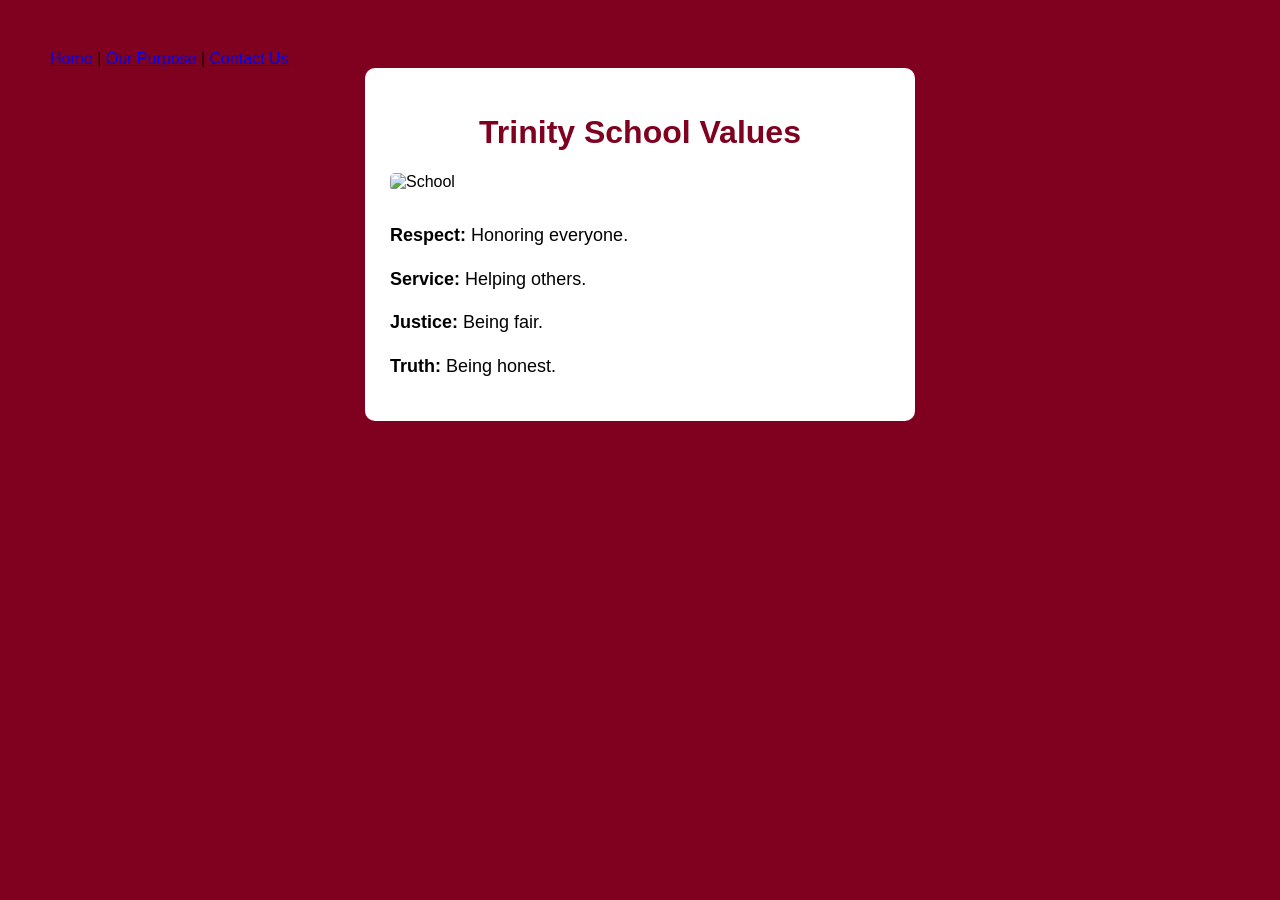
==== index.html @ d7671e78 "Update index.html" ====
<!DOCTYPE html>
<html>
<head>
    <title>School Values</title>
    <link rel="stylesheet" href="style.css">
</head>
<body>

    <nav class="navbar">
        <a href="index.html">Home</a> | 
        <a href="about.html">Our Purpose</a> | 
        <a href="contact.html">Contact Us</a>
    </nav>
    
    <div class="container">
        
        <h1>Trinity School Values</h1>
        
        <img src="https://encrypted-tbn0.gstatic.com/images?q=tbn:ANd9GcQ-7Nyn3ACSlVR1rq4sWK4U-5gFnSu42nXlFZP3DOCrVQ&s=10" alt="School">
        
        <p><strong>Respect:</strong> Honoring everyone.</p>
        <p><strong>Service:</strong> Helping others.</p>
        <p><strong>Justice:</strong> Being fair.</p>
        <p><strong>Truth:</strong> Being honest.</p>

    </div>

</body>
</html>
---- style.css ----
/* 1. Page Body - Changes the background and font for the whole website */
body {
    font-family: sans-serif;
    background-color: #800020; /* A soft light gray background */
    margin: 50px;
}

/* 2. Container - The white box that holds your text and centers it */
.container {
    max-width: 500px;
    margin: 0 auto;       /* Centers the box horizontally on the screen */
    background: white;
    padding: 25px;
    border-radius: 10px;  /* Smoothly rounds the corners of the box */
}

/* 3. Heading - Centers and colors your title */
h1 {
    text-align: center;
    color: #800020;       /* A nice dark navy blue */
}

/* 4. Image - Makes sure the image scales down to fit perfectly inside the box */
img {
    width: 100%;
    border-radius: 5px;   /* Rounds the corners of the image slightly */
    margin-bottom: 15px;  /* Adds space beneath the image before text starts */
}

/* 5. Paragraphs - Controls the spacing and size of your values text */
p {
    font-size: 18px;
    line-height: 1.6;     /* Gives line spacing so it's easy to read */
    margin: 15px 0;
}
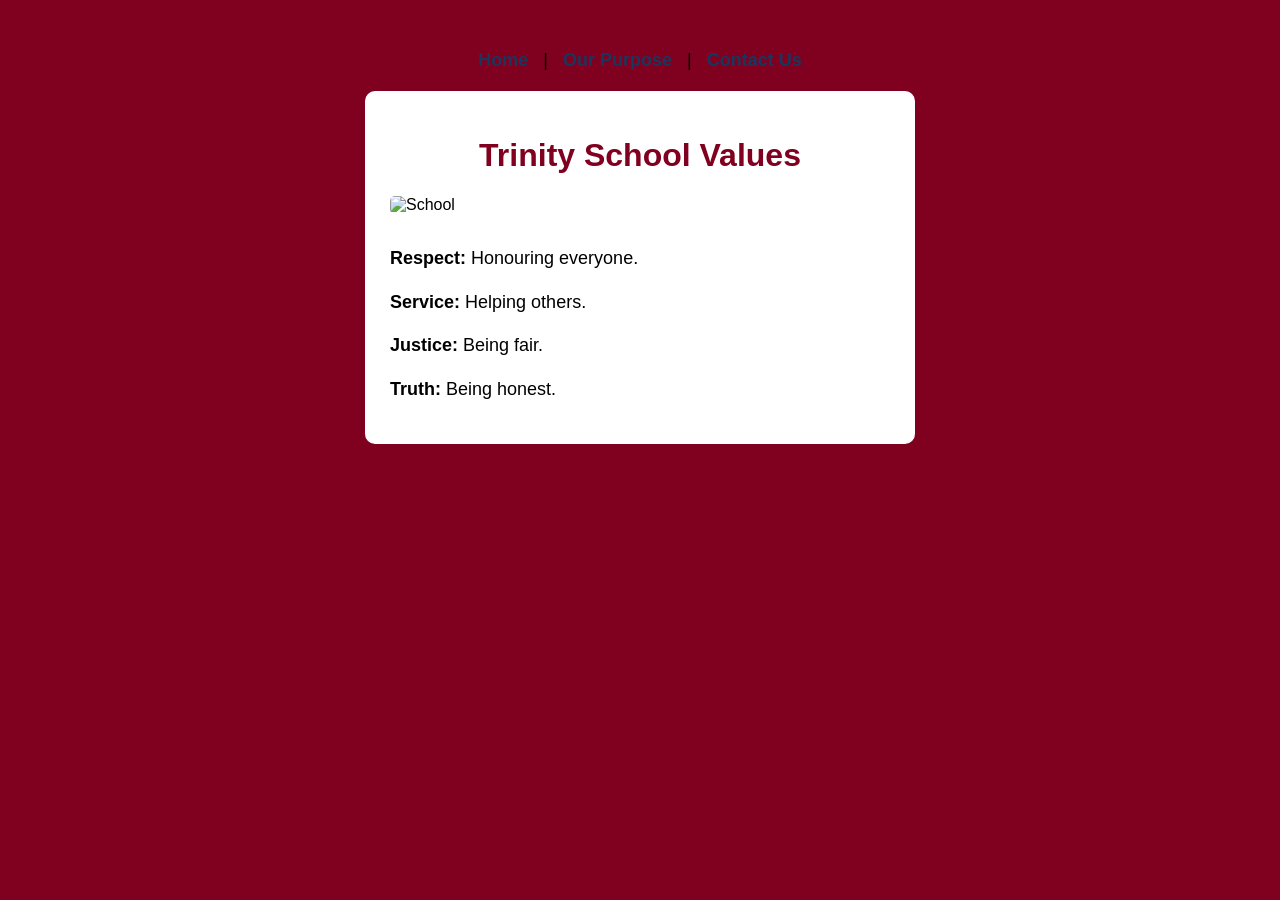
==== commit 1ff1d488: "Update index.html" ====
--- a/index.html
+++ b/index.html
@@ -18,7 +18,7 @@
         
         <img src="https://encrypted-tbn0.gstatic.com/images?q=tbn:ANd9GcQ-7Nyn3ACSlVR1rq4sWK4U-5gFnSu42nXlFZP3DOCrVQ&s=10" alt="School">
         
-        <p><strong>Respect:</strong> Honoring everyone.</p>
+        <p><strong>Respect:</strong> Honouring everyone.</p>
         <p><strong>Service:</strong> Helping others.</p>
         <p><strong>Justice:</strong> Being fair.</p>
         <p><strong>Truth:</strong> Being honest.</p>
--- a/style.css
+++ b/style.css
@@ -33,3 +33,21 @@
     line-height: 1.6;     /* Gives line spacing so it's easy to read */
     margin: 15px 0;
 }
+
+/* Navigation Bar Styling */
+.navbar {
+    text-align: center;
+    margin-bottom: 20px;
+    font-size: 18px;
+}
+
+.navbar a {
+    color: #1a365d; /* Matches your dark blue text color */
+    text-decoration: none; /* Removes the ugly underline under links */
+    font-weight: bold;
+    padding: 0 10px;
+}
+
+.navbar a:hover {
+    color: #3182ce; /* Changes color when you hover your mouse over it */
+}
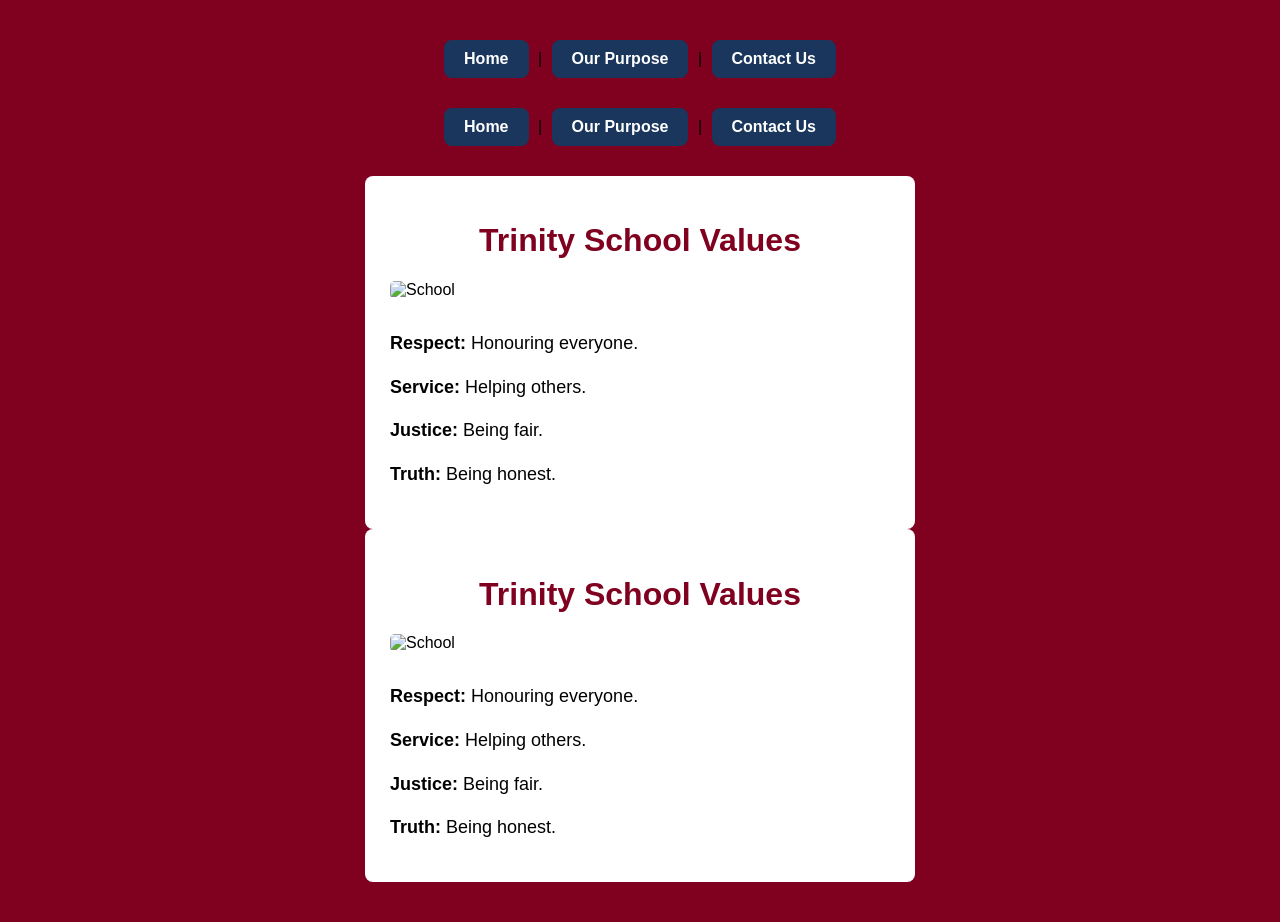
==== commit 7bc8bfa5: "Update index.html" ====
--- a/index.html
+++ b/index.html
@@ -11,7 +11,20 @@
         <a href="about.html">Our Purpose</a> | 
         <a href="contact.html">Contact Us</a>
     </nav>
-    
+
+    <!DOCTYPE html>
+<html>
+<head>
+    <title>School Values</title>
+    <link rel="stylesheet" href="style.css">
+</head>
+<body>
+
+    <nav class="navbar">
+        <a href="index.html">Home</a> | 
+        <a href="about.html">Our Purpose</a> | 
+        <a href="contact.html">Contact Us</a>
+    </nav>
     <div class="container">
         
         <h1>Trinity School Values</h1>
@@ -27,3 +40,18 @@
 
 </body>
 </html>
+    <div class="container">
+        
+        <h1>Trinity School Values</h1>
+        
+        <img src="https://encrypted-tbn0.gstatic.com/images?q=tbn:ANd9GcQ-7Nyn3ACSlVR1rq4sWK4U-5gFnSu42nXlFZP3DOCrVQ&s=10" alt="School">
+        
+        <p><strong>Respect:</strong> Honouring everyone.</p>
+        <p><strong>Service:</strong> Helping others.</p>
+        <p><strong>Justice:</strong> Being fair.</p>
+        <p><strong>Truth:</strong> Being honest.</p>
+
+    </div>
+
+</body>
+</html>
--- a/style.css
+++ b/style.css
@@ -1,53 +1,92 @@
-/* 1. Page Body - Changes the background and font for the whole website */
-body {
-    font-family: sans-serif;
-    background-color: #800020; /* A soft light gray background */
-    margin: 50px;
+/* Light Mode (Default) */
+:root {
+  --primary-color: #800020;    /* Burgundy header/bg */
+  --nav-color: #1a365d;        /* Dark Blue nav */
+  --nav-hover: #3182ce;        /* Light Blue hover */
+  --card-bg: #ffffff;          /* White container */
+  --text-color: #000000;       /* Black text */
+  --radius: 8px;
 }
 
-/* 2. Container - The white box that holds your text and centers it */
-.container {
-    max-width: 500px;
-    margin: 0 auto;       /* Centers the box horizontally on the screen */
-    background: white;
-    padding: 25px;
-    border-radius: 10px;  /* Smoothly rounds the corners of the box */
+/* Dark Mode Theme */
+[data-theme="dark"] {
+  --primary-color: #1a1a1a;    /* Dark background */
+  --nav-color: #3182ce;        /* Lighter nav buttons */
+  --nav-hover: #63b3ed;
+  --card-bg: #2d3748;          /* Dark gray container */
+  --text-color: #ffffff;       /* White text */
 }
 
-/* 3. Heading - Centers and colors your title */
-h1 {
-    text-align: center;
-    color: #800020;       /* A nice dark navy blue */
+/* Make sure text color uses the variable */
+p, h1 {
+  color: var(--text-color);
+}
+:root {
+  --primary-color: #800020;    /* Burgundy */
+  --nav-color: #1a365d;        /* Dark Blue */
+  --nav-hover: #3182ce;        /* Light Blue */
+  --card-bg: #ffffff;          /* White container */
+  --radius: 8px;               /* Rounded corners */
 }
 
-/* 4. Image - Makes sure the image scales down to fit perfectly inside the box */
-img {
-    width: 100%;
-    border-radius: 5px;   /* Rounds the corners of the image slightly */
-    margin-bottom: 15px;  /* Adds space beneath the image before text starts */
+/* 2. Main Page Background */
+body {
+  font-family: sans-serif;
+  background-color: var(--primary-color); 
+  margin: 0;
+  padding: 40px 20px;
 }
 
-/* 5. Paragraphs - Controls the spacing and size of your values text */
-p {
-    font-size: 18px;
-    line-height: 1.6;     /* Gives line spacing so it's easy to read */
-    margin: 15px 0;
+/* 3. Main Content Box */
+.container {
+  max-width: 500px;
+  margin: 0 auto;       
+  background: var(--card-bg);
+  padding: 25px;
+  border-radius: var(--radius);  
 }
 
-/* Navigation Bar Styling */
-.navbar {
-    text-align: center;
-    margin-bottom: 20px;
-    font-size: 18px;
+/* 4. Headings */
+h1 {
+  text-align: center;
+  color: var(--primary-color);       
 }
 
-.navbar a {
-    color: #1a365d; /* Matches your dark blue text color */
-    text-decoration: none; /* Removes the ugly underline under links */
-    font-weight: bold;
-    padding: 0 10px;
+/* 5. Images */
+img {
+  width: 100%;
+  border-radius: 5px;   
+  margin-bottom: 15px;  
 }
 
+/* 6. Paragraph Text */
+p {
+  font-size: 18px;
+  line-height: 1.6;     
+  margin: 15px 0;
+}
+
+/* 7. Navigation Bar Container */
+.navbar {
+  text-align: center;
+  margin-bottom: 30px;
+}
+
+/* 8. Navigation Buttons */
+.navbar a {
+  background-color: var(--nav-color); 
+  color: white;             
+  text-decoration: none;     
+  font-weight: bold;
+  font-size: 16px;
+  padding: 10px 20px;        
+  margin: 0 5px;             
+  border-radius: var(--radius);        
+  display: inline-block;    
+  transition: background-color 0.2s ease; 
+}
+
+/* 9. Navigation Hover Effect */
 .navbar a:hover {
-    color: #3182ce; /* Changes color when you hover your mouse over it */
+  background-color: var(--nav-hover); 
 }
--- a/style.css
+++ b/style.css
@@ -1,53 +1,92 @@
-/* 1. Page Body - Changes the background and font for the whole website */
-body {
-    font-family: sans-serif;
-    background-color: #800020; /* A soft light gray background */
-    margin: 50px;
+/* Light Mode (Default) */
+:root {
+  --primary-color: #800020;    /* Burgundy header/bg */
+  --nav-color: #1a365d;        /* Dark Blue nav */
+  --nav-hover: #3182ce;        /* Light Blue hover */
+  --card-bg: #ffffff;          /* White container */
+  --text-color: #000000;       /* Black text */
+  --radius: 8px;
 }
 
-/* 2. Container - The white box that holds your text and centers it */
-.container {
-    max-width: 500px;
-    margin: 0 auto;       /* Centers the box horizontally on the screen */
-    background: white;
-    padding: 25px;
-    border-radius: 10px;  /* Smoothly rounds the corners of the box */
+/* Dark Mode Theme */
+[data-theme="dark"] {
+  --primary-color: #1a1a1a;    /* Dark background */
+  --nav-color: #3182ce;        /* Lighter nav buttons */
+  --nav-hover: #63b3ed;
+  --card-bg: #2d3748;          /* Dark gray container */
+  --text-color: #ffffff;       /* White text */
 }
 
-/* 3. Heading - Centers and colors your title */
-h1 {
-    text-align: center;
-    color: #800020;       /* A nice dark navy blue */
+/* Make sure text color uses the variable */
+p, h1 {
+  color: var(--text-color);
+}
+:root {
+  --primary-color: #800020;    /* Burgundy */
+  --nav-color: #1a365d;        /* Dark Blue */
+  --nav-hover: #3182ce;        /* Light Blue */
+  --card-bg: #ffffff;          /* White container */
+  --radius: 8px;               /* Rounded corners */
 }
 
-/* 4. Image - Makes sure the image scales down to fit perfectly inside the box */
-img {
-    width: 100%;
-    border-radius: 5px;   /* Rounds the corners of the image slightly */
-    margin-bottom: 15px;  /* Adds space beneath the image before text starts */
+/* 2. Main Page Background */
+body {
+  font-family: sans-serif;
+  background-color: var(--primary-color); 
+  margin: 0;
+  padding: 40px 20px;
 }
 
-/* 5. Paragraphs - Controls the spacing and size of your values text */
-p {
-    font-size: 18px;
-    line-height: 1.6;     /* Gives line spacing so it's easy to read */
-    margin: 15px 0;
+/* 3. Main Content Box */
+.container {
+  max-width: 500px;
+  margin: 0 auto;       
+  background: var(--card-bg);
+  padding: 25px;
+  border-radius: var(--radius);  
 }
 
-/* Navigation Bar Styling */
-.navbar {
-    text-align: center;
-    margin-bottom: 20px;
-    font-size: 18px;
+/* 4. Headings */
+h1 {
+  text-align: center;
+  color: var(--primary-color);       
 }
 
-.navbar a {
-    color: #1a365d; /* Matches your dark blue text color */
-    text-decoration: none; /* Removes the ugly underline under links */
-    font-weight: bold;
-    padding: 0 10px;
+/* 5. Images */
+img {
+  width: 100%;
+  border-radius: 5px;   
+  margin-bottom: 15px;  
 }
 
+/* 6. Paragraph Text */
+p {
+  font-size: 18px;
+  line-height: 1.6;     
+  margin: 15px 0;
+}
+
+/* 7. Navigation Bar Container */
+.navbar {
+  text-align: center;
+  margin-bottom: 30px;
+}
+
+/* 8. Navigation Buttons */
+.navbar a {
+  background-color: var(--nav-color); 
+  color: white;             
+  text-decoration: none;     
+  font-weight: bold;
+  font-size: 16px;
+  padding: 10px 20px;        
+  margin: 0 5px;             
+  border-radius: var(--radius);        
+  display: inline-block;    
+  transition: background-color 0.2s ease; 
+}
+
+/* 9. Navigation Hover Effect */
 .navbar a:hover {
-    color: #3182ce; /* Changes color when you hover your mouse over it */
+  background-color: var(--nav-hover); 
 }
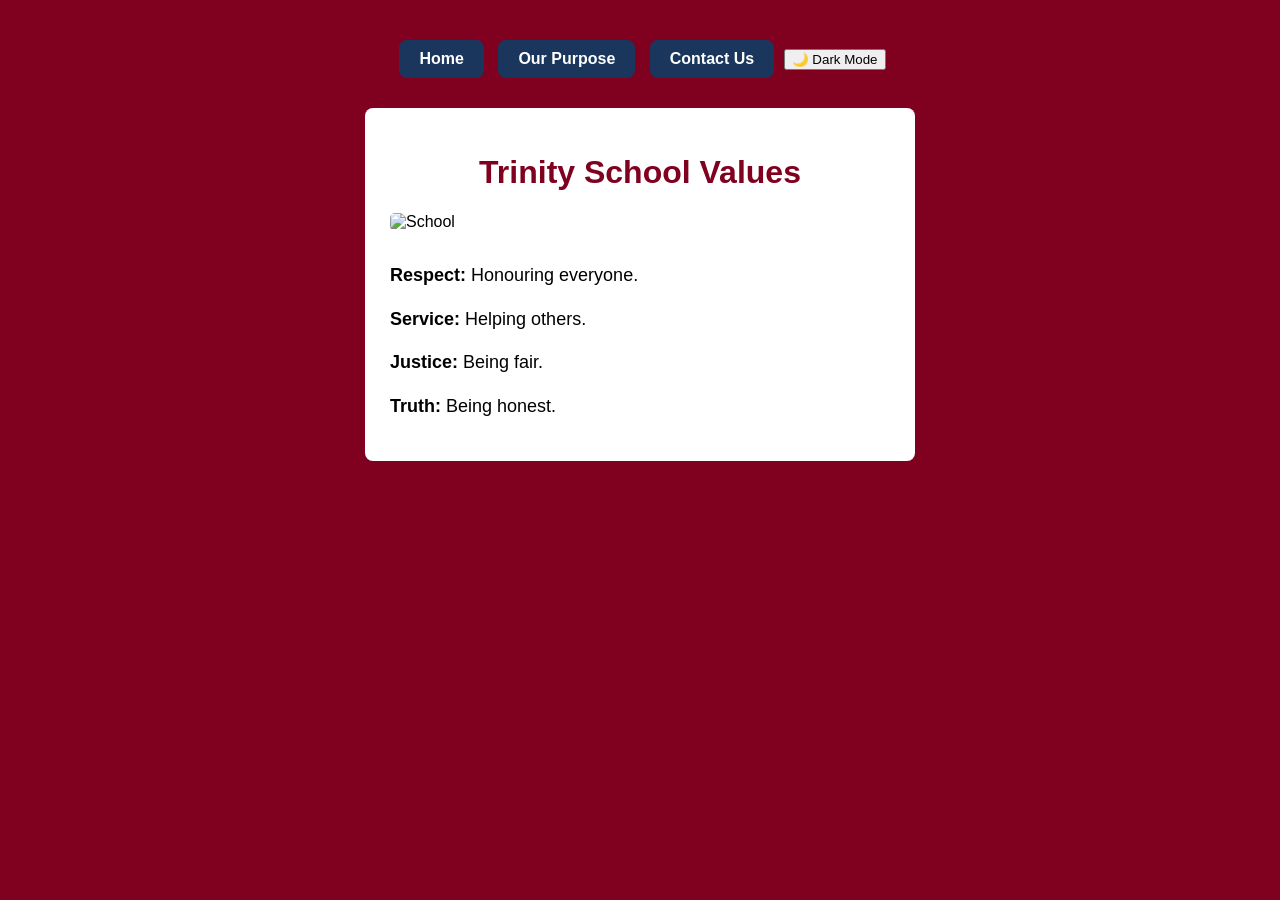
==== commit dad8904e: "Update index.html" ====
--- a/index.html
+++ b/index.html
@@ -1,32 +1,21 @@
 <!DOCTYPE html>
-<html>
+<html lang="en">
 <head>
+    <meta charset="UTF-8">
+    <meta name="viewport" content="width=device-width, initial-scale=1.0">
     <title>School Values</title>
     <link rel="stylesheet" href="style.css">
 </head>
 <body>
 
     <nav class="navbar">
-        <a href="index.html">Home</a> | 
-        <a href="about.html">Our Purpose</a> | 
+        <a href="index.html">Home</a> 
+        <a href="about.html">Our Purpose</a> 
         <a href="contact.html">Contact Us</a>
+        <button id="theme-toggle">🌙 Dark Mode</button>
     </nav>
 
-    <!DOCTYPE html>
-<html>
-<head>
-    <title>School Values</title>
-    <link rel="stylesheet" href="style.css">
-</head>
-<body>
-
-    <nav class="navbar">
-        <a href="index.html">Home</a> | 
-        <a href="about.html">Our Purpose</a> | 
-        <a href="contact.html">Contact Us</a>
-    </nav>
     <div class="container">
-        
         <h1>Trinity School Values</h1>
         
         <img src="https://encrypted-tbn0.gstatic.com/images?q=tbn:ANd9GcQ-7Nyn3ACSlVR1rq4sWK4U-5gFnSu42nXlFZP3DOCrVQ&s=10" alt="School">
@@ -35,23 +24,8 @@
         <p><strong>Service:</strong> Helping others.</p>
         <p><strong>Justice:</strong> Being fair.</p>
         <p><strong>Truth:</strong> Being honest.</p>
-
     </div>
 
+    <script src="script.js"></script>
 </body>
 </html>
-    <div class="container">
-        
-        <h1>Trinity School Values</h1>
-        
-        <img src="https://encrypted-tbn0.gstatic.com/images?q=tbn:ANd9GcQ-7Nyn3ACSlVR1rq4sWK4U-5gFnSu42nXlFZP3DOCrVQ&s=10" alt="School">
-        
-        <p><strong>Respect:</strong> Honouring everyone.</p>
-        <p><strong>Service:</strong> Helping others.</p>
-        <p><strong>Justice:</strong> Being fair.</p>
-        <p><strong>Truth:</strong> Being honest.</p>
-
-    </div>
-
-</body>
-</html>
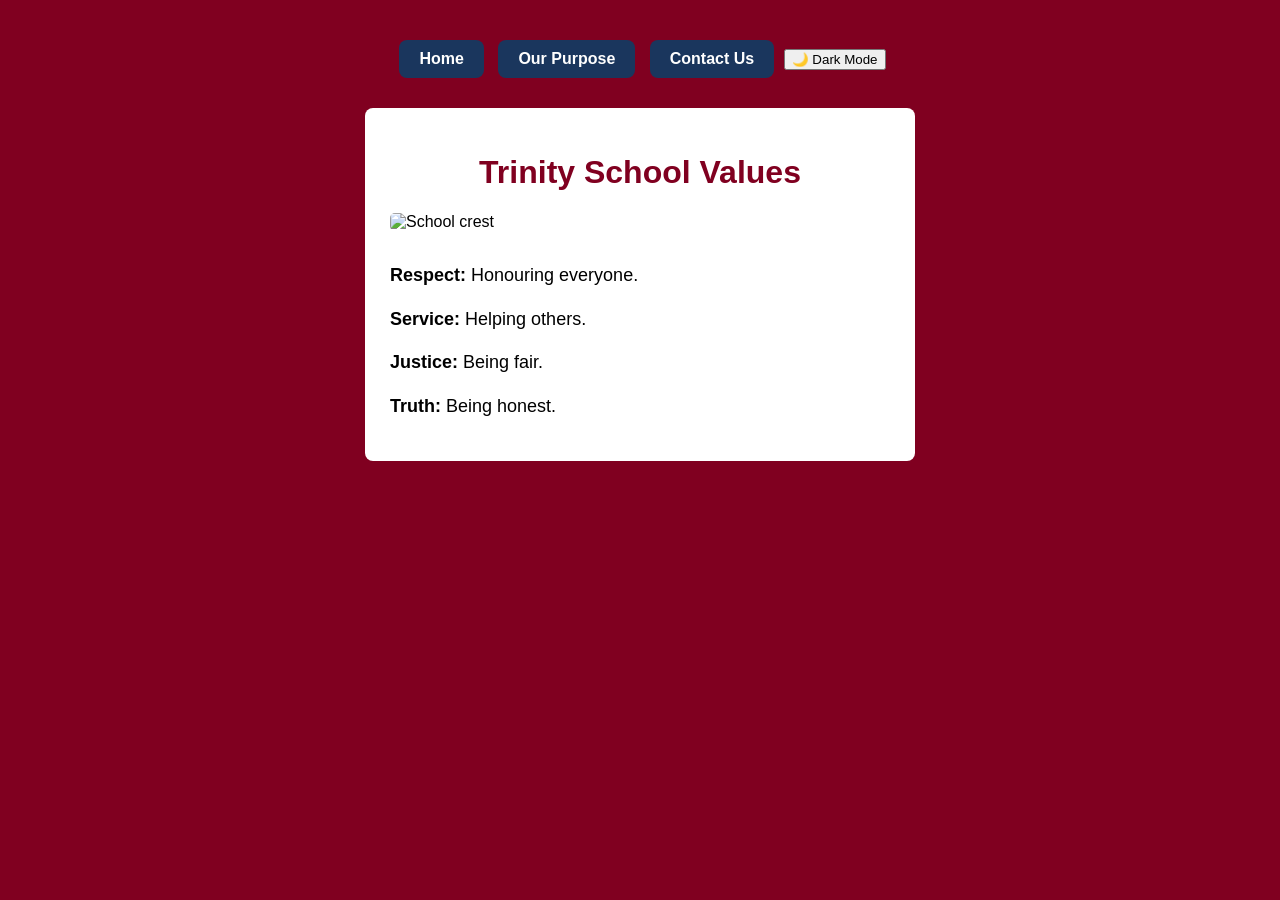
==== commit 0340b19c: "Update index.html" ====
--- a/index.html
+++ b/index.html
@@ -3,14 +3,14 @@
 <head>
     <meta charset="UTF-8">
     <meta name="viewport" content="width=device-width, initial-scale=1.0">
-    <title>School Values</title>
+    <title>School Values - Home</title>
     <link rel="stylesheet" href="style.css">
 </head>
 <body>
 
     <nav class="navbar">
-        <a href="index.html">Home</a> 
-        <a href="about.html">Our Purpose</a> 
+        <a href="index.html">Home</a>
+        <a href="about.html">Our Purpose</a>
         <a href="contact.html">Contact Us</a>
         <button id="theme-toggle">🌙 Dark Mode</button>
     </nav>
@@ -18,7 +18,7 @@
     <div class="container">
         <h1>Trinity School Values</h1>
         
-        <img src="https://encrypted-tbn0.gstatic.com/images?q=tbn:ANd9GcQ-7Nyn3ACSlVR1rq4sWK4U-5gFnSu42nXlFZP3DOCrVQ&s=10" alt="School">
+        <img src="https://encrypted-tbn0.gstatic.com/images?q=tbn:ANd9GcQ-7Nyn3ACSlVR1rq4sWK4U-5gFnSu42nXlFZP3DOCrVQ&s=10" alt="School crest">
         
         <p><strong>Respect:</strong> Honouring everyone.</p>
         <p><strong>Service:</strong> Helping others.</p>
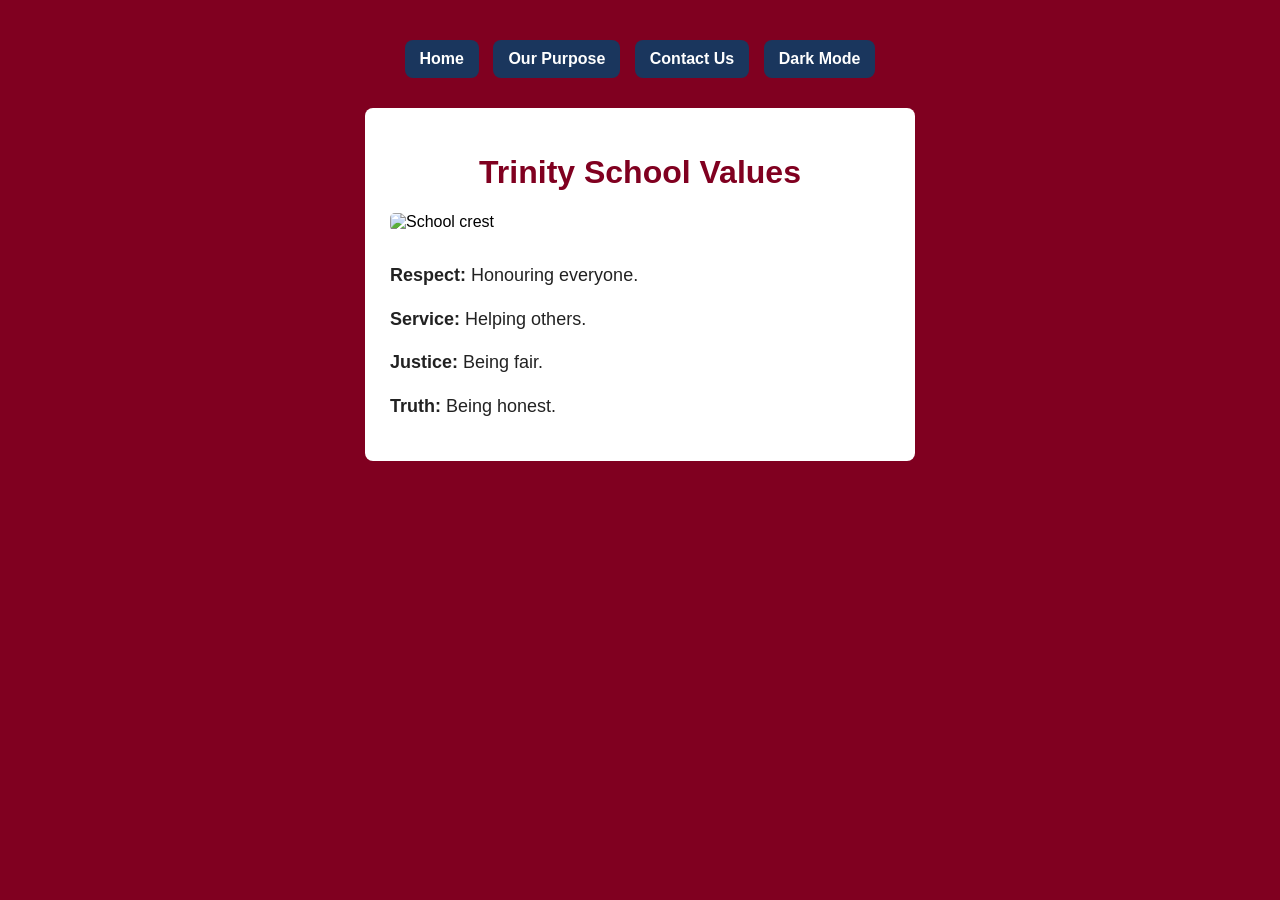
==== commit 6d3c5671: "Update index.html" ====
--- a/index.html
+++ b/index.html
@@ -12,7 +12,7 @@
         <a href="index.html">Home</a>
         <a href="about.html">Our Purpose</a>
         <a href="contact.html">Contact Us</a>
-        <button id="theme-toggle">🌙 Dark Mode</button>
+        <button id="theme-toggle">Dark Mode</button>
     </nav>
 
     <div class="container">
--- a/style.css
+++ b/style.css
@@ -1,92 +1,81 @@
 /* Light Mode (Default) */
 :root {
-  --primary-color: #800020;    /* Burgundy header/bg */
-  --nav-color: #1a365d;        /* Dark Blue nav */
+  --bg-color: #800020;         /* Main burgundy page background */
+  --card-bg: #ffffff;          /* White content container */
+  --text-color: #222222;       /* Dark text for body paragraphs */
+  --heading-color: #800020;    /* Burgundy heading color */
+  --nav-color: #1a365d;        /* Dark Blue nav buttons */
   --nav-hover: #3182ce;        /* Light Blue hover */
-  --card-bg: #ffffff;          /* White container */
-  --text-color: #000000;       /* Black text */
   --radius: 8px;
 }
 
 /* Dark Mode Theme */
 [data-theme="dark"] {
-  --primary-color: #1a1a1a;    /* Dark background */
-  --nav-color: #3182ce;        /* Lighter nav buttons */
-  --nav-hover: #63b3ed;
-  --card-bg: #2d3748;          /* Dark gray container */
-  --text-color: #ffffff;       /* White text */
+  --bg-color: #121212;         /* Dark page background */
+  --card-bg: #1e1e1e;          /* Slightly lighter dark box */
+  --text-color: #f1f1f1;       /* Crisp white body text */
+  --heading-color: #63b3ed;    /* Bright light blue headings */
+  --nav-color: #2b6cb0;        /* Nav buttons in dark mode */
+  --nav-hover: #4299e1;
 }
 
-/* Make sure text color uses the variable */
-p, h1 {
-  color: var(--text-color);
-}
-:root {
-  --primary-color: #800020;    /* Burgundy */
-  --nav-color: #1a365d;        /* Dark Blue */
-  --nav-hover: #3182ce;        /* Light Blue */
-  --card-bg: #ffffff;          /* White container */
-  --radius: 8px;               /* Rounded corners */
-}
-
-/* 2. Main Page Background */
+/* Page Background */
 body {
   font-family: sans-serif;
-  background-color: var(--primary-color); 
+  background-color: var(--bg-color); 
   margin: 0;
   padding: 40px 20px;
 }
 
-/* 3. Main Content Box */
+/* White / Dark Container Box */
 .container {
   max-width: 500px;
   margin: 0 auto;       
-  background: var(--card-bg);
+  background-color: var(--card-bg);
   padding: 25px;
   border-radius: var(--radius);  
 }
 
-/* 4. Headings */
+/* Text & Headings */
 h1 {
   text-align: center;
-  color: var(--primary-color);       
+  color: var(--heading-color);       
 }
 
-/* 5. Images */
+p {
+  color: var(--text-color);
+  font-size: 18px;
+  line-height: 1.6;     
+  margin: 15px 0;
+}
+
 img {
   width: 100%;
   border-radius: 5px;   
   margin-bottom: 15px;  
 }
 
-/* 6. Paragraph Text */
-p {
-  font-size: 18px;
-  line-height: 1.6;     
-  margin: 15px 0;
-}
-
-/* 7. Navigation Bar Container */
+/* Navigation Bar */
 .navbar {
   text-align: center;
   margin-bottom: 30px;
 }
 
-/* 8. Navigation Buttons */
-.navbar a {
+.navbar a, .navbar button {
   background-color: var(--nav-color); 
   color: white;             
   text-decoration: none;     
   font-weight: bold;
   font-size: 16px;
-  padding: 10px 20px;        
+  padding: 10px 15px;        
   margin: 0 5px;             
+  border: none;
   border-radius: var(--radius);        
   display: inline-block;    
+  cursor: pointer;
   transition: background-color 0.2s ease; 
 }
 
-/* 9. Navigation Hover Effect */
-.navbar a:hover {
+.navbar a:hover, .navbar button:hover {
   background-color: var(--nav-hover); 
 }
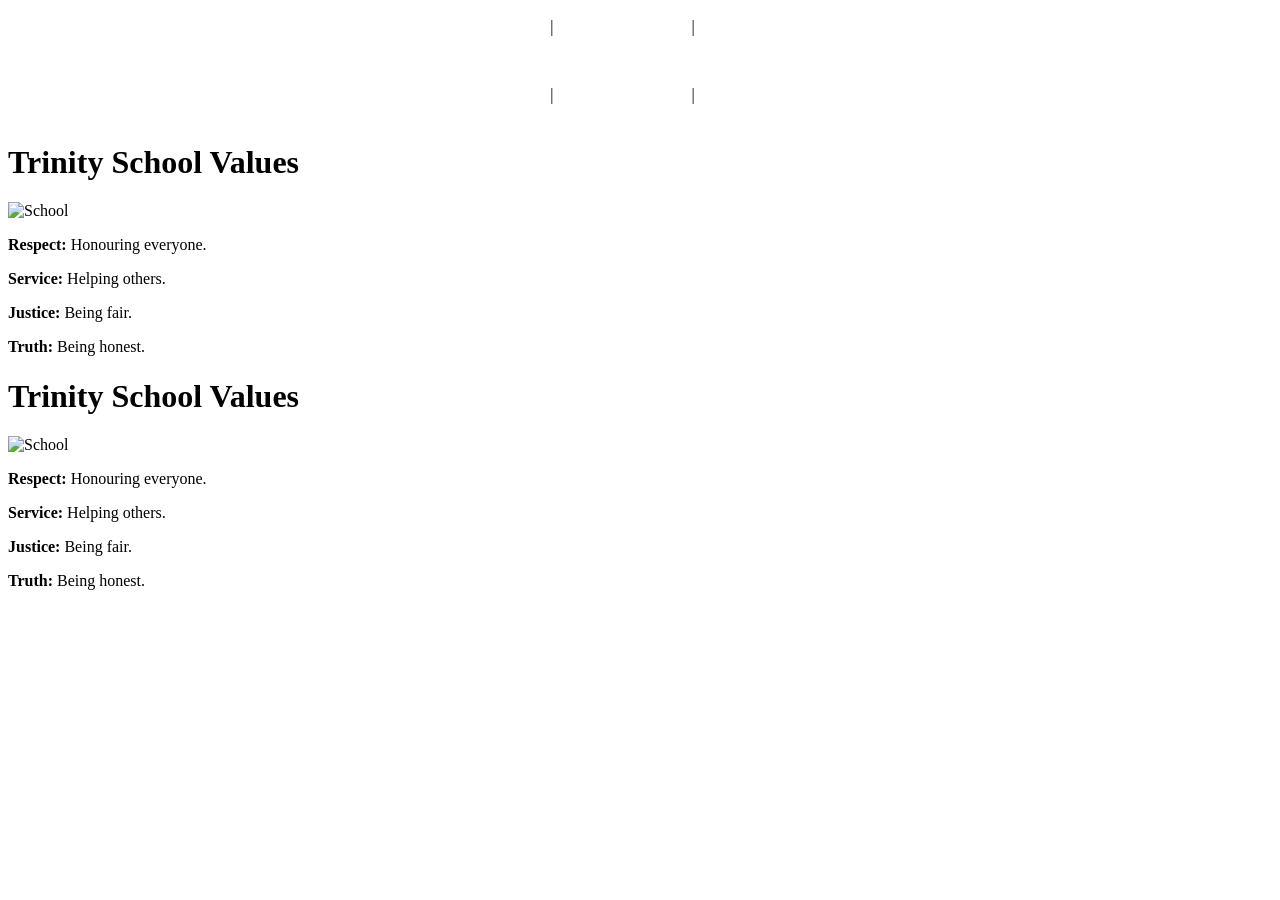
==== commit b5d3fb19: "Update index.html" ====
--- a/index.html
+++ b/index.html
@@ -1,31 +1,57 @@
 <!DOCTYPE html>
-<html lang="en">
+<html>
 <head>
-    <meta charset="UTF-8">
-    <meta name="viewport" content="width=device-width, initial-scale=1.0">
-    <title>School Values - Home</title>
+    <title>School Values</title>
     <link rel="stylesheet" href="style.css">
 </head>
 <body>
 
     <nav class="navbar">
-        <a href="index.html">Home</a>
-        <a href="about.html">Our Purpose</a>
+        <a href="index.html">Home</a> | 
+        <a href="about.html">Our Purpose</a> | 
         <a href="contact.html">Contact Us</a>
-        <button id="theme-toggle">Dark Mode</button>
     </nav>
 
+    <!DOCTYPE html>
+<html>
+<head>
+    <title>School Values</title>
+    <link rel="stylesheet" href="style.css">
+</head>
+<body>
+
+    <nav class="navbar">
+        <a href="index.html">Home</a> | 
+        <a href="about.html">Our Purpose</a> | 
+        <a href="contact.html">Contact Us</a>
+    </nav>
     <div class="container">
+        
         <h1>Trinity School Values</h1>
         
-        <img src="https://encrypted-tbn0.gstatic.com/images?q=tbn:ANd9GcQ-7Nyn3ACSlVR1rq4sWK4U-5gFnSu42nXlFZP3DOCrVQ&s=10" alt="School crest">
+        <img src="https://encrypted-tbn0.gstatic.com/images?q=tbn:ANd9GcQ-7Nyn3ACSlVR1rq4sWK4U-5gFnSu42nXlFZP3DOCrVQ&s=10" alt="School">
         
         <p><strong>Respect:</strong> Honouring everyone.</p>
         <p><strong>Service:</strong> Helping others.</p>
         <p><strong>Justice:</strong> Being fair.</p>
         <p><strong>Truth:</strong> Being honest.</p>
+
     </div>
 
-    <script src="script.js"></script>
 </body>
 </html>
+    <div class="container">
+        
+        <h1>Trinity School Values</h1>
+        
+        <img src="https://encrypted-tbn0.gstatic.com/images?q=tbn:ANd9GcQ-7Nyn3ACSlVR1rq4sWK4U-5gFnSu42nXlFZP3DOCrVQ&s=10" alt="School">
+        
+        <p><strong>Respect:</strong> Honouring everyone.</p>
+        <p><strong>Service:</strong> Helping others.</p>
+        <p><strong>Justice:</strong> Being fair.</p>
+        <p><strong>Truth:</strong> Being honest.</p>
+
+    </div>
+
+</body>
+</html>
--- a/style.css
+++ b/style.css
@@ -1,77 +1,30 @@
-/* Light Mode (Default) */
-:root {
-  --bg-color: #800020;         /* Main burgundy page background */
-  --card-bg: #ffffff;          /* White content container */
-  --text-color: #222222;       /* Dark text for body paragraphs */
-  --heading-color: #800020;    /* Burgundy heading color */
-  --nav-color: #1a365d;        /* Dark Blue nav buttons */
-  --nav-hover: #3182ce;        /* Light Blue hover */
-  --radius: 8px;
-}
-
-/* Dark Mode Theme */
-[data-theme="dark"] {
-  --bg-color: #121212;         /* Dark page background */
-  --card-bg: #1e1e1e;          /* Slightly lighter dark box */
-  --text-color: #f1f1f1;       /* Crisp white body text */
-  --heading-color: #63b3ed;    /* Bright light blue headings */
-  --nav-color: #2b6cb0;        /* Nav buttons in dark mode */
-  --nav-hover: #4299e1;
-}
-
-/* Page Background */
-body {
-  font-family: sans-serif;
-  background-color: var(--bg-color); 
-  margin: 0;
-  padding: 40px 20px;
-}
-
-/* White / Dark Container Box */
-.container {
-  max-width: 500px;
-  margin: 0 auto;       
-  background-color: var(--card-bg);
-  padding: 25px;
-  border-radius: var(--radius);  
-}
-
-/* Text & Headings */
-h1 {
-  text-align: center;
-  color: var(--heading-color);       
-}
-
-p {
-  color: var(--text-color);
-  font-size: 18px;
-  line-height: 1.6;     
-  margin: 15px 0;
-}
-
-img {
-  width: 100%;
-  border-radius: 5px;   
-  margin-bottom: 15px;  
-}
-
-/* Navigation Bar */
+/* 6. NAVIGATION BAR & BUTTONS */
 .navbar {
-  text-align: center;
+  display: flex;
+  justify-content: center;
+  align-items: center;
+  gap: 10px;
   margin-bottom: 30px;
+  flex-wrap: wrap; /* Keeps it responsive on mobile screens */
 }
 
 .navbar a, .navbar button {
   background-color: var(--nav-color); 
-  color: white;             
+  color: #ffffff !important;             
   text-decoration: none;     
   font-weight: bold;
   font-size: 16px;
+  font-family: inherit; /* Ensures button uses the same font as links */
+  
   padding: 10px 15px;        
-  margin: 0 5px;             
   border: none;
   border-radius: var(--radius);        
-  display: inline-block;    
+  
+  display: inline-flex;
+  align-items: center;
+  justify-content: center;
+  box-sizing: border-box;
+  
   cursor: pointer;
   transition: background-color 0.2s ease; 
 }
--- a/style.css
+++ b/style.css
@@ -1,77 +1,30 @@
-/* Light Mode (Default) */
-:root {
-  --bg-color: #800020;         /* Main burgundy page background */
-  --card-bg: #ffffff;          /* White content container */
-  --text-color: #222222;       /* Dark text for body paragraphs */
-  --heading-color: #800020;    /* Burgundy heading color */
-  --nav-color: #1a365d;        /* Dark Blue nav buttons */
-  --nav-hover: #3182ce;        /* Light Blue hover */
-  --radius: 8px;
-}
-
-/* Dark Mode Theme */
-[data-theme="dark"] {
-  --bg-color: #121212;         /* Dark page background */
-  --card-bg: #1e1e1e;          /* Slightly lighter dark box */
-  --text-color: #f1f1f1;       /* Crisp white body text */
-  --heading-color: #63b3ed;    /* Bright light blue headings */
-  --nav-color: #2b6cb0;        /* Nav buttons in dark mode */
-  --nav-hover: #4299e1;
-}
-
-/* Page Background */
-body {
-  font-family: sans-serif;
-  background-color: var(--bg-color); 
-  margin: 0;
-  padding: 40px 20px;
-}
-
-/* White / Dark Container Box */
-.container {
-  max-width: 500px;
-  margin: 0 auto;       
-  background-color: var(--card-bg);
-  padding: 25px;
-  border-radius: var(--radius);  
-}
-
-/* Text & Headings */
-h1 {
-  text-align: center;
-  color: var(--heading-color);       
-}
-
-p {
-  color: var(--text-color);
-  font-size: 18px;
-  line-height: 1.6;     
-  margin: 15px 0;
-}
-
-img {
-  width: 100%;
-  border-radius: 5px;   
-  margin-bottom: 15px;  
-}
-
-/* Navigation Bar */
+/* 6. NAVIGATION BAR & BUTTONS */
 .navbar {
-  text-align: center;
+  display: flex;
+  justify-content: center;
+  align-items: center;
+  gap: 10px;
   margin-bottom: 30px;
+  flex-wrap: wrap; /* Keeps it responsive on mobile screens */
 }
 
 .navbar a, .navbar button {
   background-color: var(--nav-color); 
-  color: white;             
+  color: #ffffff !important;             
   text-decoration: none;     
   font-weight: bold;
   font-size: 16px;
+  font-family: inherit; /* Ensures button uses the same font as links */
+  
   padding: 10px 15px;        
-  margin: 0 5px;             
   border: none;
   border-radius: var(--radius);        
-  display: inline-block;    
+  
+  display: inline-flex;
+  align-items: center;
+  justify-content: center;
+  box-sizing: border-box;
+  
   cursor: pointer;
   transition: background-color 0.2s ease; 
 }
